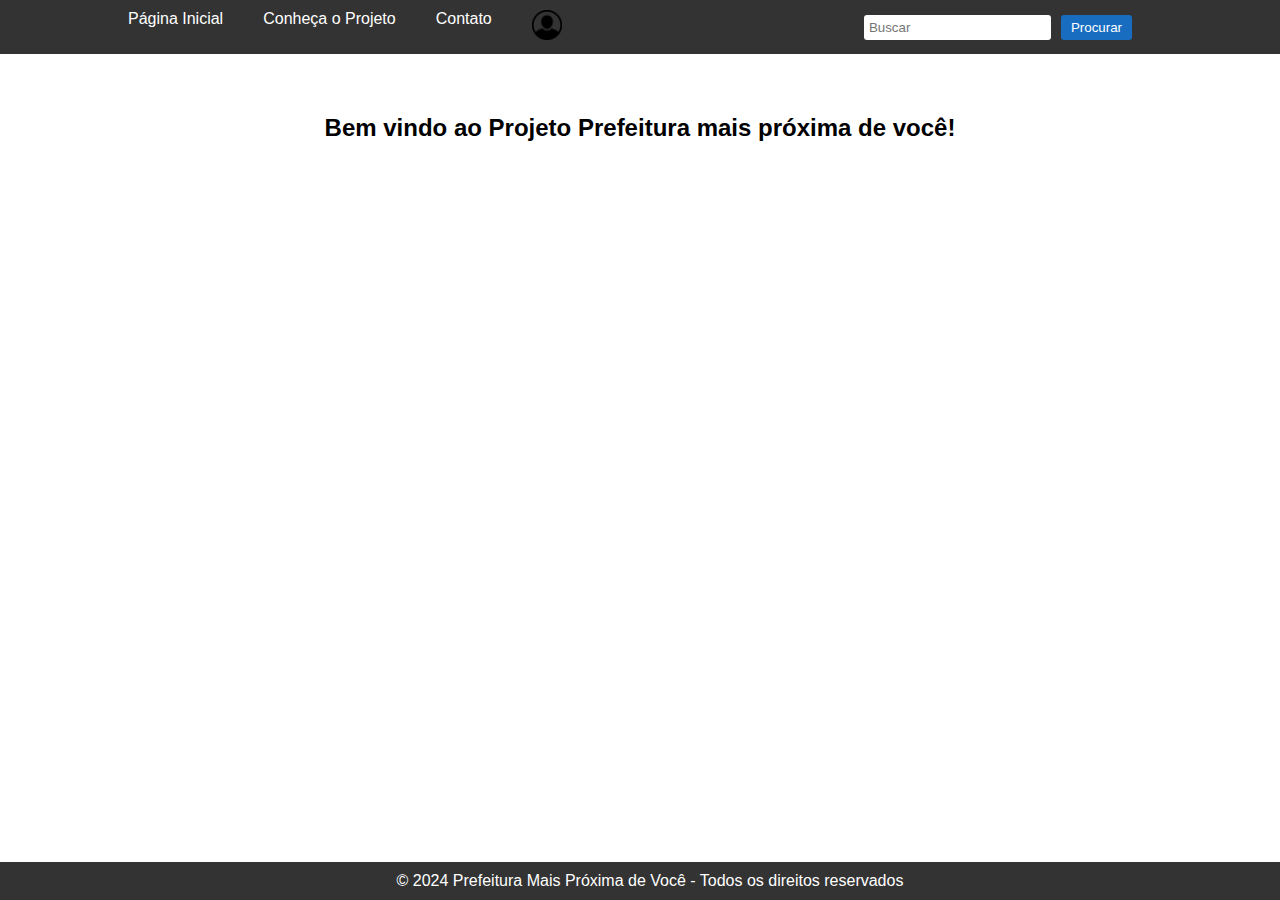
==== index.html @ 2ed7595a "Add files via upload" ====
<!DOCTYPE html>
<html lang="en">
<head>
    <meta charset="UTF-8">
    <meta name="viewport" content="width=device-width, initial-scale=1.0">
    <link rel="stylesheet" href="styles.css">
    <title>Prefeitura mais próxima de você - Página Inicial</title>
</head>
<body>
    <nav>
        <div class="container">
            <ul>
                <li><a href="index.html">Página Inicial</a></li>
                <li><a href="projeto.html">Conheça o Projeto</a></li>
                <li><a href="contato.html">Contato</a></li>
                <li class="active"><a href="login.html"><img src=image/icone.png alt="Icone de login"></a></li>
            </ul>
            <div class="search-box">
                <input type="text" placeholder="Buscar">
                <button type="submit">Procurar</button>
            </div>
        </div>
    </nav> 
    <section>
        <h2>Bem vindo ao Projeto Prefeitura mais próxima de você!</h2>
    </section>
    <footer>
        &copy; 2024 Prefeitura Mais Próxima de Você - Todos os direitos reservados
    </footer>
</body>
</html>
---- styles.css ----
body {
    font-family: Arial, sans-serif;
    margin: 0;
    padding: 0;
}

.container {
    width: 80%;
    margin: 0 auto;
    display: flex;
    justify-content: space-between;
    align-items: center;
}

nav {
    background-color: #333;
    color: #fff;
    padding: 10px 0;
}

nav ul {
    list-style-type: none;
    margin: 0;
    padding: 0;
}

nav ul li {
    display: inline;
}

nav ul li a {
    text-decoration: none;
    color: #fff;
    margin-right: 20px;
}

.search-box {
    display: flex;
    align-items: center;
    margin-right: 30px; /* Adiciona um espaçamento à direita */
    
}

.search-box input[type="text"] {
    padding: 5px;
    border: none;
    border-radius: 3px;
    margin-right: 10px;
}

.search-box button {
    padding: 5px 10px;
    background-color: #186dc1;
    color: white;
    border: none;
    border-radius: 3px;
    cursor: pointer;
}

/* Adicionando estilos para centralizar o conteúdo da seção */
section {
    padding: 20px;
    margin-top: 20px;
    text-align: center; /* Centraliza o conteúdo horizontalmente */
}




/* Estilos para o rodapé */
footer {
    background-color: #333;
    color: #fff;
    text-align: center;
    padding: 10px;
    position: fixed;
    bottom: 0;
    width: 100%;
}

/* Estilos para o corpo da página de login */
body.login-page {
    font-family: Arial, sans-serif;
    background-color: #f2f2f2;
}

/* Estilos para o formulário de login */
.login-form {
    background-color: #fff;
    padding: 20px;
    margin: 20px auto;
    max-width: 400px; /* Largura máxima do formulário */
    border-radius: 5px;
    box-shadow: 0 0 10px rgba(0, 0, 0, 0.1); /* Sombra do formulário */
}

.login-form h2 {
    margin-bottom: 20px;
}

.login-form .input-group {
    margin-bottom: 20px;
}

.login-form .input-group label {
    display: block;
    margin-bottom: 5px;
}

.login-form .input-group input {
    width: 100%;
    padding: 10px;
    border: 1px solid #ccc;
    border-radius: 5px;
}

.login-form button {
    width: 100%;
    padding: 10px;
    background-color: #333;
    color: #fff;
    border: none;
    border-radius: 5px;
    cursor: pointer;
}

.login-form button:hover {
    background-color: #555;
}

nav ul li a img {
    width: 30px; /* Defina a largura desejada para os ícones */
    height: auto; /* A altura será ajustada automaticamente para manter a proporção */
}


/* Estilos para o corpo da página de cadastro */
body.cadastro-page {
    font-family: Arial, sans-serif;
    background-color: #f2f2f2;
}

/* Estilos para o formulário de cadastro */
.cadastro-form {
    background-color: #fff;
    padding: 20px;
    margin: 20px auto;
    max-width: 400px; /* Largura máxima do formulário */
    border-radius: 5px;
    box-shadow: 0 0 10px rgba(0, 0, 0, 0.1); /* Sombra do formulário */
}

.cadastro-form h2 {
    margin-bottom: 20px;
}

.cadastro-form .input-group {
    margin-bottom: 20px;
}

.cadastro-form .input-group label {
    display: block;
    margin-bottom: 5px;
}

.cadastro-form .input-group input {
    width: 100%;
    padding: 10px;
    border: 1px solid #ccc;
    border-radius: 5px;
}

.cadastro-form button {
    width: 100%;
    padding: 10px;
    background-color: #333;
    color: #fff;
    border: none;
    border-radius: 5px;
    cursor: pointer;
}

.cadastro-form button:hover {
    background-color: #555;
}

nav ul {
    list-style-type: none;
    margin: 0;
    padding: 0;
    display: flex; /* Use flexbox para posicionar os itens */
    justify-content: flex-end; /* Alinha os itens à direita */
}

nav ul li {
    margin-right: 20px; /* Adiciona um espaçamento entre os itens */
}

nav ul li.active {
    order: 1; /* Move o item ativo para o final da lista (lado direito) */
}
/* Estilos para a imagem de login */
.login-icon img {
    width: 30px; /* Defina a largura desejada para a imagem */
    height: auto; /* A altura será ajustada automaticamente para manter a proporção */
    
}

.search-box {
    display: flex;
    align-items: center;
    margin-right: 50px; /* Adiciona um espaçamento maior à direita */
}


nav .container {
    display: flex;
    justify-content: space-between;
    align-items: center;
}

nav .search-box {
    margin-right: 20px;
}

nav .login-icon {
    margin-left: 20px; /* Adiciona um espaçamento entre a caixa de pesquisa e o ícone de login */
}
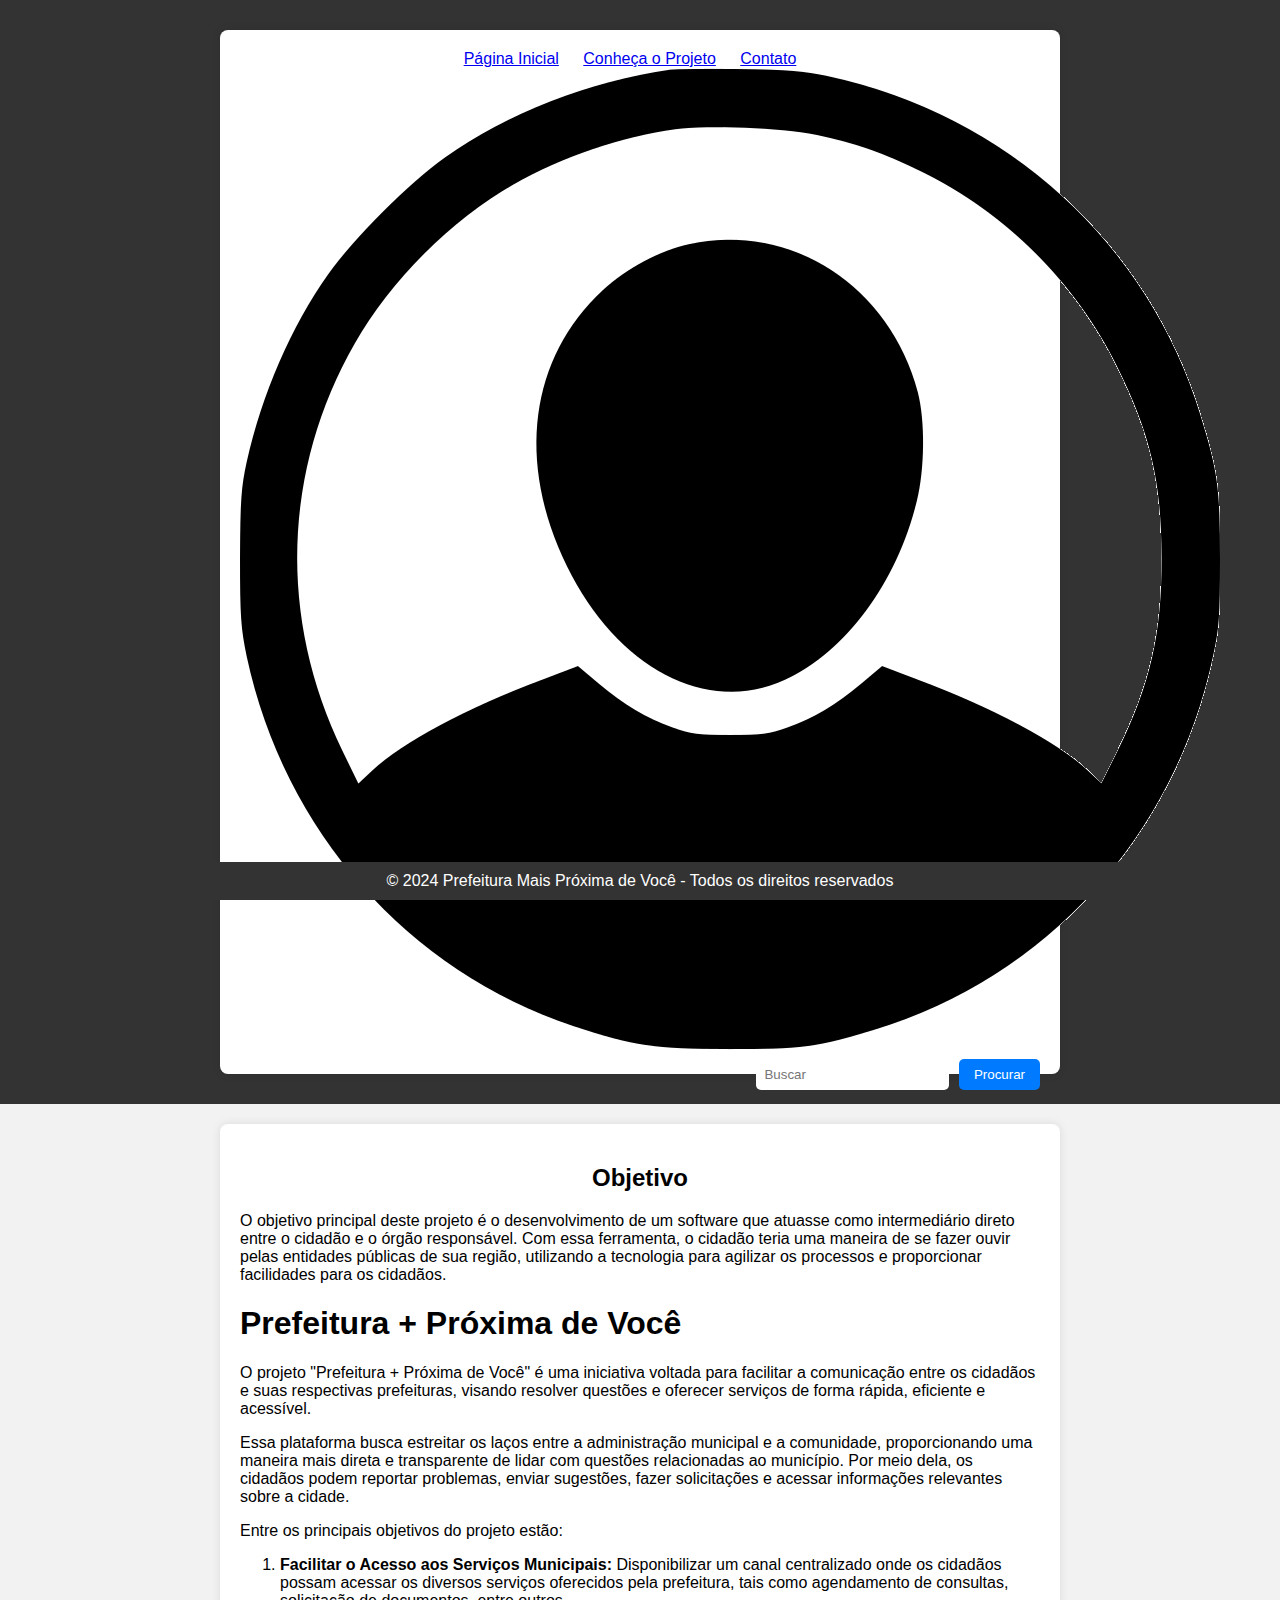
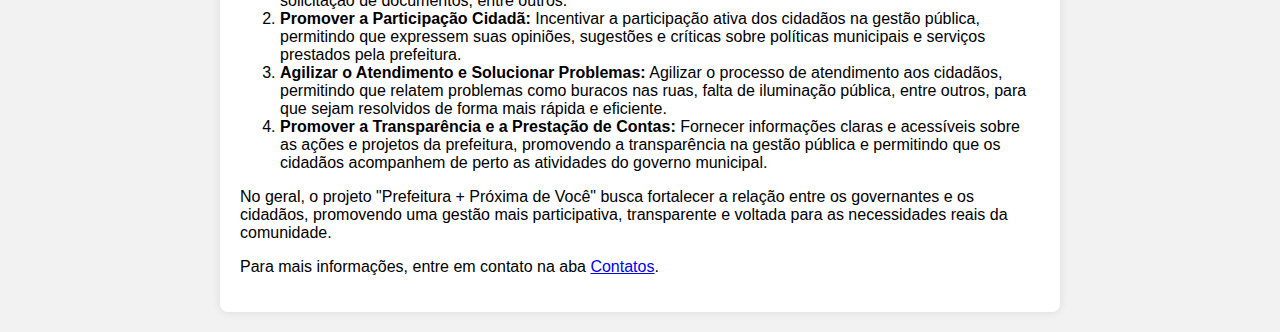
==== commit af556a6a: "index.html" ====
--- a/index.html
+++ b/index.html
@@ -1,10 +1,88 @@
 <!DOCTYPE html>
-<html lang="en">
+<html lang="pt-BR">
 <head>
     <meta charset="UTF-8">
     <meta name="viewport" content="width=device-width, initial-scale=1.0">
-    <link rel="stylesheet" href="styles.css">
     <title>Prefeitura mais próxima de você - Página Inicial</title>
+    <style>
+        body {
+            font-family: Arial, sans-serif;
+            margin: 0;
+            padding: 0;
+            background-color: #f2f2f2;
+        }
+
+        .container {
+            max-width: 800px;
+            margin: 20px auto;
+            padding: 20px;
+            background-color: #fff;
+            border-radius: 8px;
+            box-shadow: 0 0 10px rgba(0, 0, 0, 0.1);
+        }
+
+        h2 {
+            text-align: center;
+            margin-bottom: 20px;
+        }
+
+        nav {
+            background-color: #333;
+            color: #fff;
+            padding: 10px 0;
+        }
+
+        nav ul {
+            margin: 0;
+            padding: 0;
+            list-style-type: none;
+            text-align: center;
+        }
+
+        nav ul li {
+            display: inline;
+            margin-right: 20px;
+        }
+
+        nav ul li.active {
+            font-weight: bold;
+        }
+
+        .search-box {
+            float: right;
+            margin-top: 5px;
+        }
+
+        .search-box input[type="text"] {
+            padding: 8px;
+            border-radius: 5px;
+            border: none;
+            margin-right: 5px;
+        }
+
+        .search-box button {
+            padding: 8px 15px;
+            border-radius: 5px;
+            border: none;
+            background-color: #007bff;
+            color: #fff;
+            cursor: pointer;
+        }
+
+        .search-box button:hover {
+            background-color: #0056b3;
+        }
+
+        footer {
+            background-color: #333;
+            color: #fff;
+            text-align: center;
+            padding: 10px 0;
+            position: fixed;
+            bottom: 0;
+            width: 100%;
+        }
+    </style>
 </head>
 <body>
     <nav>
@@ -13,7 +91,7 @@
                 <li><a href="index.html">Página Inicial</a></li>
                 <li><a href="projeto.html">Conheça o Projeto</a></li>
                 <li><a href="contato.html">Contato</a></li>
-                <li class="active"><a href="login.html"><img src=image/icone.png alt="Icone de login"></a></li>
+                <li class="active"><a href="login.html"><img src="image/icone.png" alt="Icone de login"></a></li>
             </ul>
             <div class="search-box">
                 <input type="text" placeholder="Buscar">
@@ -22,7 +100,24 @@
         </div>
     </nav> 
     <section>
-        <h2>Bem vindo ao Projeto Prefeitura mais próxima de você!</h2>
+        <div class="container">
+        
+            <h2>Objetivo</h2>
+            <p>O objetivo principal deste projeto é o desenvolvimento de um software que atuasse como intermediário direto entre o cidadão e o órgão responsável. Com essa ferramenta, o cidadão teria uma maneira de se fazer ouvir pelas entidades públicas de sua região, utilizando a tecnologia para agilizar os processos e proporcionar facilidades para os cidadãos. </p>
+            <h1>Prefeitura + Próxima de Você</h1>
+            <p>O projeto "Prefeitura + Próxima de Você" é uma iniciativa voltada para facilitar a comunicação entre os cidadãos e suas respectivas prefeituras, visando resolver questões e oferecer serviços de forma rápida, eficiente e acessível.</p>
+            <p>Essa plataforma busca estreitar os laços entre a administração municipal e a comunidade, proporcionando uma maneira mais direta e transparente de lidar com questões relacionadas ao município. Por meio dela, os cidadãos podem reportar problemas, enviar sugestões, fazer solicitações e acessar informações relevantes sobre a cidade.</p>
+            <p>Entre os principais objetivos do projeto estão:</p>
+            <ol>
+                <li><strong>Facilitar o Acesso aos Serviços Municipais:</strong> Disponibilizar um canal centralizado onde os cidadãos possam acessar os diversos serviços oferecidos pela prefeitura, tais como agendamento de consultas, solicitação de documentos, entre outros.</li>
+                <li><strong>Promover a Participação Cidadã:</strong> Incentivar a participação ativa dos cidadãos na gestão pública, permitindo que expressem suas opiniões, sugestões e críticas sobre políticas municipais e serviços prestados pela prefeitura.</li>
+                <li><strong>Agilizar o Atendimento e Solucionar Problemas:</strong> Agilizar o processo de atendimento aos cidadãos, permitindo que relatem problemas como buracos nas ruas, falta de iluminação pública, entre outros, para que sejam resolvidos de forma mais rápida e eficiente.</li>
+                <li><strong>Promover a Transparência e a Prestação de Contas:</strong> Fornecer informações claras e acessíveis sobre as ações e projetos da prefeitura, promovendo a transparência na gestão pública e permitindo que os cidadãos acompanhem de perto as atividades do governo municipal.</li>
+            </ol>
+            <p>No geral, o projeto "Prefeitura + Próxima de Você" busca fortalecer a relação entre os governantes e os cidadãos, promovendo uma gestão mais participativa, transparente e voltada para as necessidades reais da comunidade.</p>
+            
+            <p>Para mais informações, entre em contato na aba <a href="contato.html">Contatos</a>.</p>
+        </div>
     </section>
     <footer>
         &copy; 2024 Prefeitura Mais Próxima de Você - Todos os direitos reservados
@@ -30,3 +125,4 @@
 </body>
 </html>
 
+
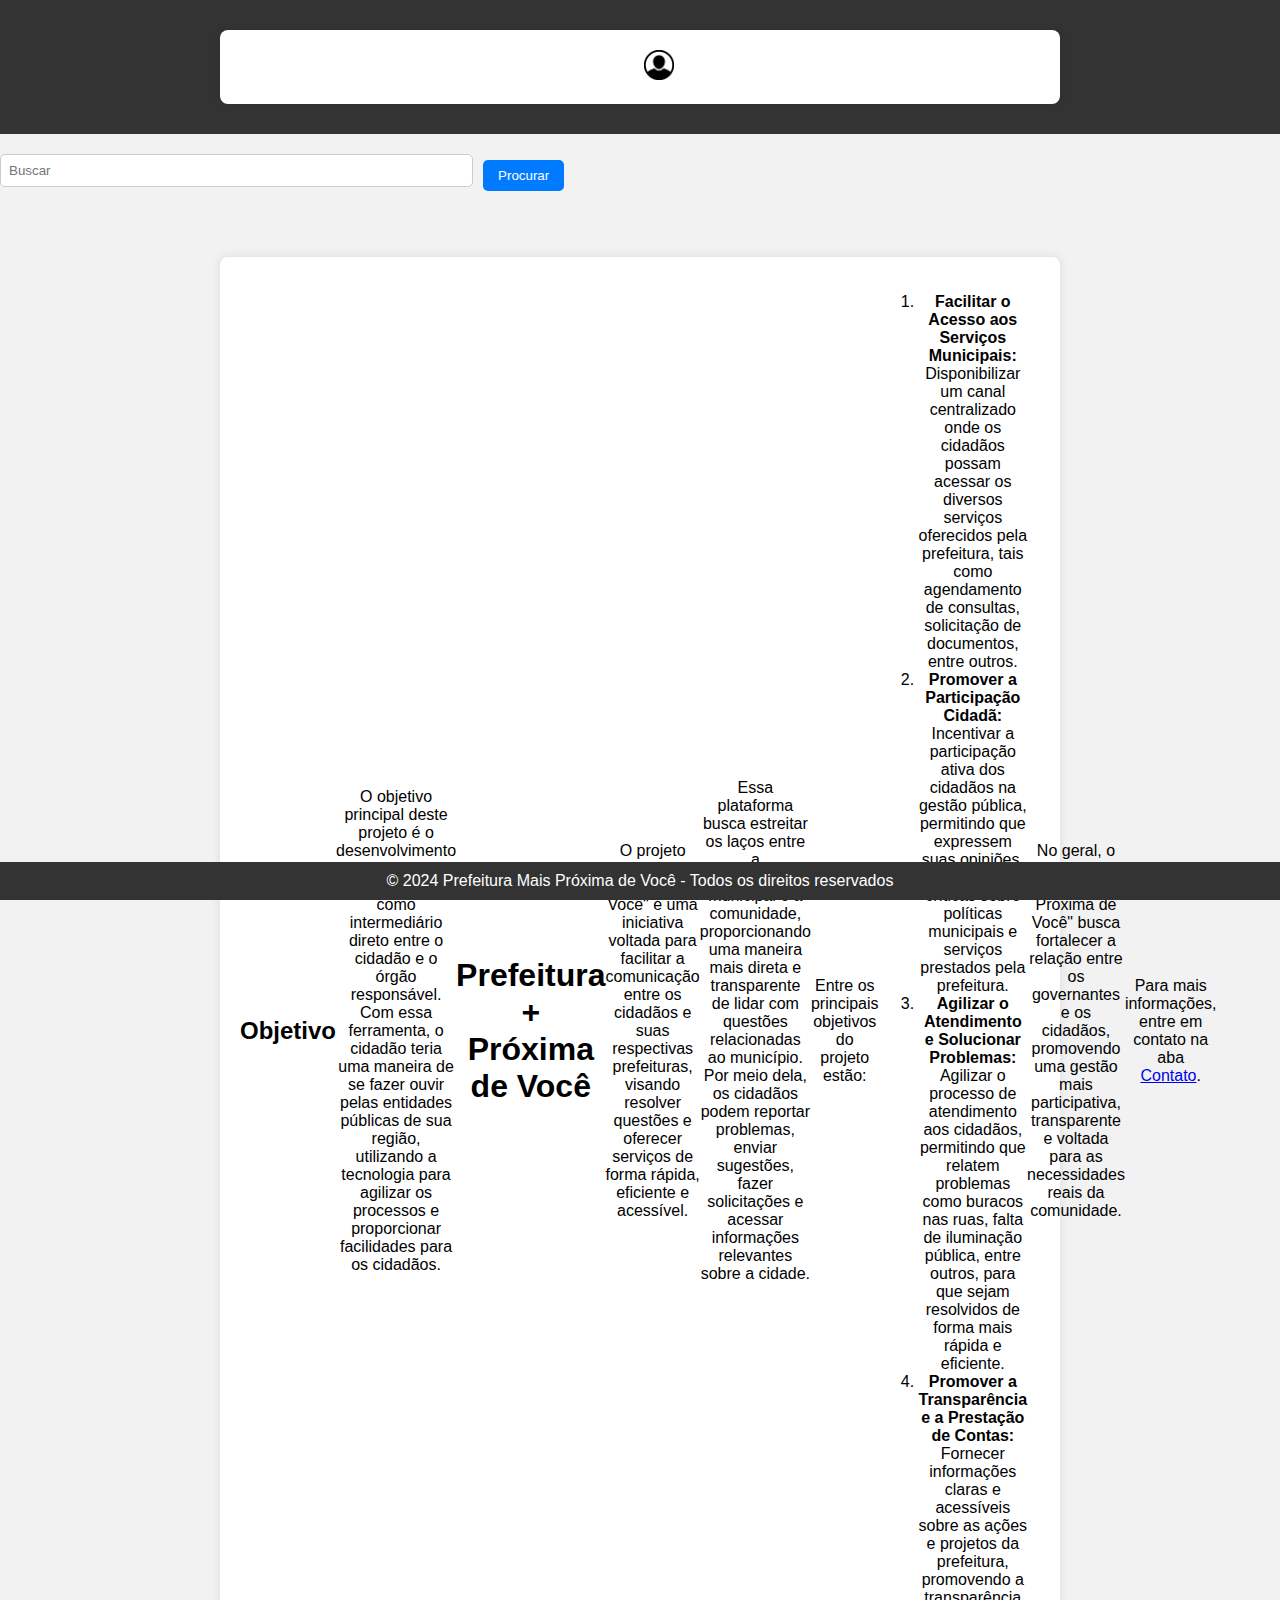
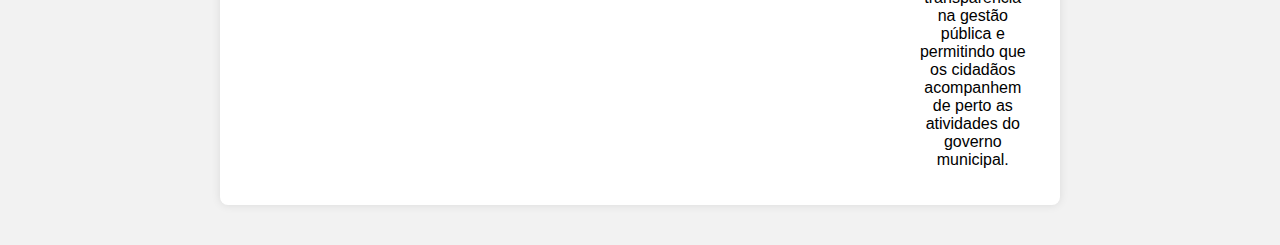
==== commit 6d3a3c47: "Add files via upload" ====
--- a/index.html
+++ b/index.html
@@ -4,6 +4,7 @@
     <meta charset="UTF-8">
     <meta name="viewport" content="width=device-width, initial-scale=1.0">
     <title>Prefeitura mais próxima de você - Página Inicial</title>
+    <link rel="stylesheet" href="styles.css">
     <style>
         body {
             font-family: Arial, sans-serif;
@@ -49,18 +50,19 @@
         }
 
         .search-box {
-            float: right;
-            margin-top: 5px;
+            text-align: center;
+            margin-top: 20px;
         }
 
         .search-box input[type="text"] {
             padding: 8px;
             border-radius: 5px;
-            border: none;
-            margin-right: 5px;
+            border: 1px solid #ccc;
+            width: 37%;
+            margin-bottom: 10px;
         }
 
-        .search-box button {
+        .search-box button[type="submit"] {
             padding: 8px 15px;
             border-radius: 5px;
             border: none;
@@ -69,7 +71,7 @@
             cursor: pointer;
         }
 
-        .search-box button:hover {
+        .search-box button[type="submit"]:hover {
             background-color: #0056b3;
         }
 
@@ -93,12 +95,12 @@
                 <li><a href="contato.html">Contato</a></li>
                 <li class="active"><a href="login.html"><img src="image/icone.png" alt="Icone de login"></a></li>
             </ul>
-            <div class="search-box">
-                <input type="text" placeholder="Buscar">
-                <button type="submit">Procurar</button>
-            </div>
         </div>
-    </nav> 
+    </nav>
+    <div class="search-box">
+        <input type="text" placeholder="Buscar">
+        <button type="submit">Procurar</button>
+    </div>
     <section>
         <div class="container">
         
@@ -116,7 +118,7 @@
             </ol>
             <p>No geral, o projeto "Prefeitura + Próxima de Você" busca fortalecer a relação entre os governantes e os cidadãos, promovendo uma gestão mais participativa, transparente e voltada para as necessidades reais da comunidade.</p>
             
-            <p>Para mais informações, entre em contato na aba <a href="contato.html">Contatos</a>.</p>
+            <p>Para mais informações, entre em contato na aba <a href="contato.html">Contato</a>.</p>
         </div>
     </section>
     <footer>
@@ -124,5 +126,3 @@
     </footer>
 </body>
 </html>
-
-
--- a/styles.css
+++ b/styles.css
@@ -0,0 +1,229 @@
+body {
+    font-family: Arial, sans-serif;
+    margin: 0;
+    padding: 0;
+}
+
+.container {
+    width: 80%;
+    margin: 0 auto;
+    display: flex;
+    justify-content: space-between;
+    align-items: center;
+}
+
+nav {
+    background-color: #333;
+    color: #fff;
+    padding: 10px 0;
+}
+
+nav ul {
+    list-style-type: none;
+    margin: 0;
+    padding: 0;
+}
+
+nav ul li {
+    display: inline;
+}
+
+nav ul li a {
+    text-decoration: none;
+    color: #fff;
+    margin-right: 20px;
+}
+
+.search-box {
+    display: flex;
+    align-items: center;
+    margin-right: 30px; /* Adiciona um espaçamento à direita */
+    
+}
+
+.search-box input[type="text"] {
+    padding: 5px;
+    border: none;
+    border-radius: 3px;
+    margin-right: 10px;
+}
+
+.search-box button {
+    padding: 5px 10px;
+    background-color: #186dc1;
+    color: white;
+    border: none;
+    border-radius: 3px;
+    cursor: pointer;
+}
+
+/* Adicionando estilos para centralizar o conteúdo da seção */
+section {
+    padding: 20px;
+    margin-top: 20px;
+    text-align: center; /* Centraliza o conteúdo horizontalmente */
+}
+
+
+
+
+/* Estilos para o rodapé */
+footer {
+    background-color: #333;
+    color: #fff;
+    text-align: center;
+    padding: 10px;
+    position: fixed;
+    bottom: 0;
+    width: 100%;
+}
+
+/* Estilos para o corpo da página de login */
+body.login-page {
+    font-family: Arial, sans-serif;
+    background-color: #f2f2f2;
+}
+
+/* Estilos para o formulário de login */
+.login-form {
+    background-color: #fff;
+    padding: 20px;
+    margin: 20px auto;
+    max-width: 400px; /* Largura máxima do formulário */
+    border-radius: 5px;
+    box-shadow: 0 0 10px rgba(0, 0, 0, 0.1); /* Sombra do formulário */
+}
+
+.login-form h2 {
+    margin-bottom: 20px;
+}
+
+.login-form .input-group {
+    margin-bottom: 20px;
+}
+
+.login-form .input-group label {
+    display: block;
+    margin-bottom: 5px;
+}
+
+.login-form .input-group input {
+    width: 100%;
+    padding: 10px;
+    border: 1px solid #ccc;
+    border-radius: 5px;
+}
+
+.login-form button {
+    width: 100%;
+    padding: 10px;
+    background-color: #333;
+    color: #fff;
+    border: none;
+    border-radius: 5px;
+    cursor: pointer;
+}
+
+.login-form button:hover {
+    background-color: #555;
+}
+
+nav ul li a img {
+    width: 30px; /* Defina a largura desejada para os ícones */
+    height: auto; /* A altura será ajustada automaticamente para manter a proporção */
+}
+
+
+/* Estilos para o corpo da página de cadastro */
+body.cadastro-page {
+    font-family: Arial, sans-serif;
+    background-color: #f2f2f2;
+}
+
+/* Estilos para o formulário de cadastro */
+.cadastro-form {
+    background-color: #fff;
+    padding: 20px;
+    margin: 20px auto;
+    max-width: 400px; /* Largura máxima do formulário */
+    border-radius: 5px;
+    box-shadow: 0 0 10px rgba(0, 0, 0, 0.1); /* Sombra do formulário */
+}
+
+.cadastro-form h2 {
+    margin-bottom: 20px;
+}
+
+.cadastro-form .input-group {
+    margin-bottom: 20px;
+}
+
+.cadastro-form .input-group label {
+    display: block;
+    margin-bottom: 5px;
+}
+
+.cadastro-form .input-group input {
+    width: 100%;
+    padding: 10px;
+    border: 1px solid #ccc;
+    border-radius: 5px;
+}
+
+.cadastro-form button {
+    width: 100%;
+    padding: 10px;
+    background-color: #333;
+    color: #fff;
+    border: none;
+    border-radius: 5px;
+    cursor: pointer;
+}
+
+.cadastro-form button:hover {
+    background-color: #555;
+}
+
+nav ul {
+    list-style-type: none;
+    margin: 0;
+    padding: 0;
+    display: flex; /* Use flexbox para posicionar os itens */
+    justify-content: flex-end; /* Alinha os itens à direita */
+}
+
+nav ul li {
+    margin-right: 20px; /* Adiciona um espaçamento entre os itens */
+}
+
+nav ul li.active {
+    order: 1; /* Move o item ativo para o final da lista (lado direito) */
+}
+/* Estilos para a imagem de login */
+.login-icon img {
+    width: 30px; /* Defina a largura desejada para a imagem */
+    height: auto; /* A altura será ajustada automaticamente para manter a proporção */
+    
+}
+
+.search-box {
+    display: flex;
+    align-items: center;
+    margin-right: 50px; /* Adiciona um espaçamento maior à direita */
+}
+
+
+nav .container {
+    display: flex;
+    justify-content: space-between;
+    align-items: center;
+}
+
+nav .search-box {
+    margin-right: 20px;
+}
+
+nav .login-icon {
+    margin-left: 20px; /* Adiciona um espaçamento entre a caixa de pesquisa e o ícone de login */
+}
+
